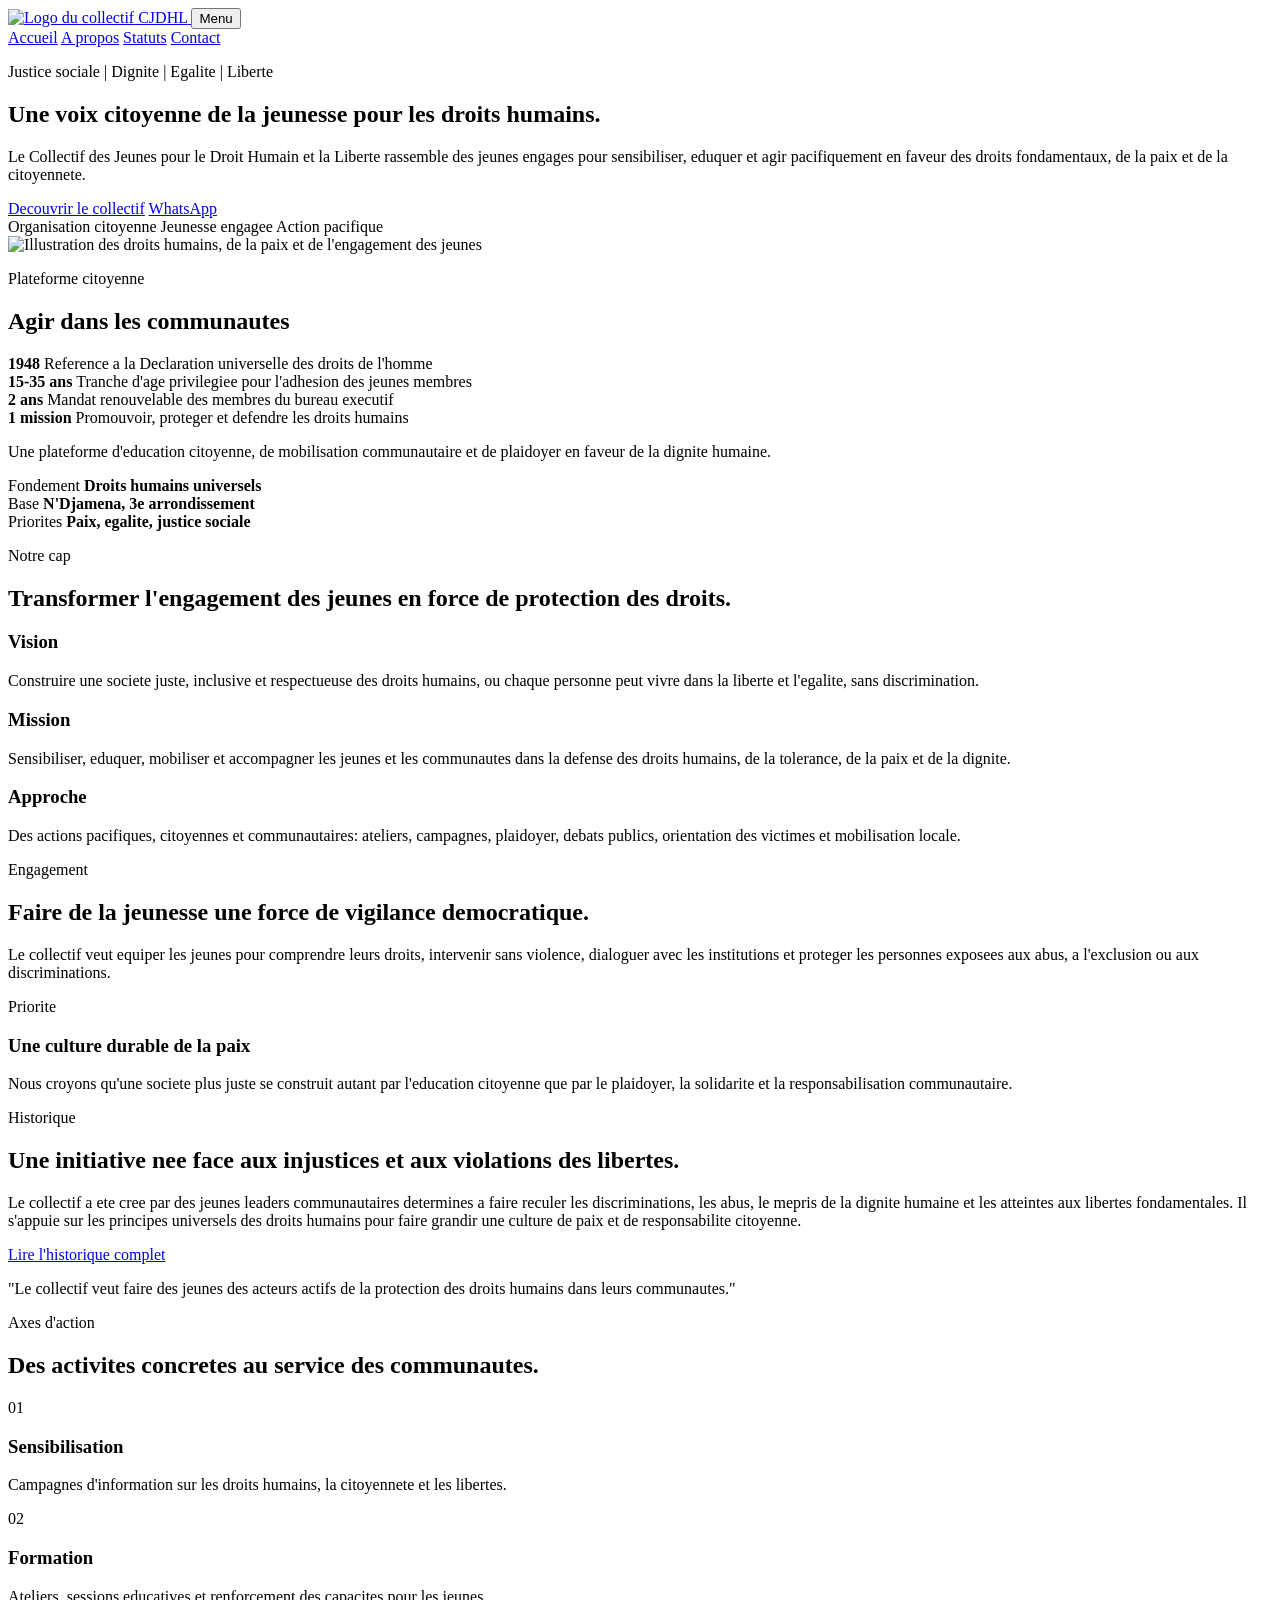
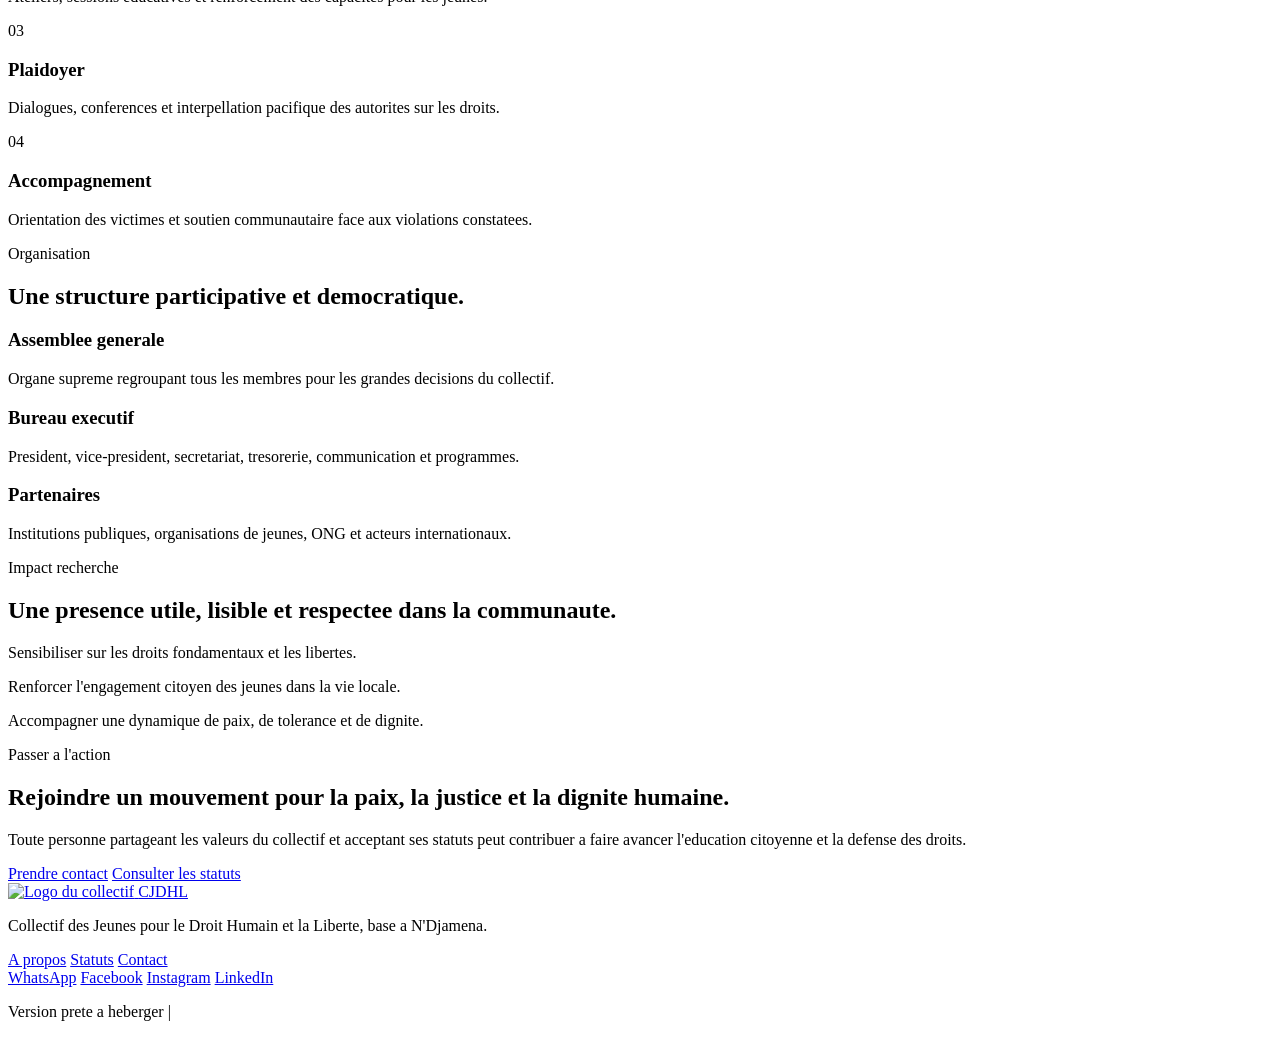
==== index.html @ 8a435312 "Add files via upload" ====
<!DOCTYPE html>
<html lang="fr">
<head>
  <meta charset="UTF-8">
  <meta name="viewport" content="width=device-width, initial-scale=1.0">
  <title>CJDHL | Accueil</title>
  <meta
    name="description"
    content="Accueil du Collectif des Jeunes pour le Droit Humain et la Liberte. Une organisation citoyenne engagee pour la justice, la paix, l'egalite et la dignite humaine."
  >
  <meta name="theme-color" content="#0a5ea8">
  <meta property="og:title" content="CJDHL | Accueil">
  <meta property="og:description" content="Collectif des Jeunes pour le Droit Humain et la Liberte. Une organisation citoyenne engagee pour la justice, la paix, l'egalite et la dignite humaine.">
  <meta property="og:type" content="website">
  <meta property="og:image" content="logo.svg">
  <meta name="twitter:card" content="summary_large_image">
  <link rel="preconnect" href="https://fonts.googleapis.com">
  <link rel="preconnect" href="https://fonts.gstatic.com" crossorigin>
  <link href="https://fonts.googleapis.com/css2?family=Manrope:wght@400;500;700;800&family=Cormorant+Garamond:wght@600;700&display=swap" rel="stylesheet">
  <link rel="icon" type="image/svg+xml" href="logo.svg">
  <link rel="manifest" href="site.webmanifest">
  <link rel="stylesheet" href="styles.css">
</head>
<body>
  <header class="site-header">
    <nav class="nav shell">
      <a class="brand" href="index.html">
        <img src="logo.svg" alt="Logo du collectif" class="brand-mark">
        <span>CJDHL</span>
      </a>
      <button class="nav-toggle" type="button" aria-expanded="false" aria-controls="nav-links">Menu</button>
      <div class="nav-links" id="nav-links">
        <a class="active" href="index.html">Accueil</a>
        <a href="apropos.html">A propos</a>
        <a href="statuts.html">Statuts</a>
        <a href="contact.html">Contact</a>
      </div>
    </nav>
  </header>

  <main>
    <section class="hero shell">
      <div class="hero-copy reveal">
        <p class="section-tag">Justice sociale | Dignite | Egalite | Liberte</p>
        <h1>Une voix citoyenne de la jeunesse pour les droits humains.</h1>
        <p class="hero-text">
          Le Collectif des Jeunes pour le Droit Humain et la Liberte rassemble des jeunes engages
          pour sensibiliser, eduquer et agir pacifiquement en faveur des droits fondamentaux, de la
          paix et de la citoyennete.
        </p>
        <div class="hero-actions">
          <a class="button button-primary" href="apropos.html">Decouvrir le collectif</a>
          <a class="button button-secondary" href="https://wa.me/23563014895" target="_blank" rel="noreferrer">WhatsApp</a>
        </div>
        <div class="hero-badges">
          <span>Organisation citoyenne</span>
          <span>Jeunesse engagee</span>
          <span>Action pacifique</span>
        </div>
      </div>

      <div class="hero-panel reveal">
        <div class="hero-image-frame">
          <img src="images/home-illustration.png" alt="Illustration des droits humains, de la paix et de l'engagement des jeunes" class="hero-image">
        </div>
        <div class="hero-panel-top">
          <p class="mini-label">Plateforme citoyenne</p>
          <h2>Agir dans les communautes</h2>
        </div>
        <div class="metric-grid">
          <article class="metric-card">
            <strong>1948</strong>
            <span>Reference a la Declaration universelle des droits de l'homme</span>
          </article>
          <article class="metric-card">
            <strong>15-35 ans</strong>
            <span>Tranche d'age privilegiee pour l'adhesion des jeunes membres</span>
          </article>
          <article class="metric-card">
            <strong>2 ans</strong>
            <span>Mandat renouvelable des membres du bureau executif</span>
          </article>
          <article class="metric-card">
            <strong>1 mission</strong>
            <span>Promouvoir, proteger et defendre les droits humains</span>
          </article>
        </div>
        <div class="hero-note">
          <p>
            Une plateforme d'education citoyenne, de mobilisation communautaire et de plaidoyer en
            faveur de la dignite humaine.
          </p>
        </div>
      </div>
    </section>

    <section class="shell institutional-strip reveal">
      <div class="strip-item">
        <span class="strip-label">Fondement</span>
        <strong>Droits humains universels</strong>
      </div>
      <div class="strip-item">
        <span class="strip-label">Base</span>
        <strong>N'Djamena, 3e arrondissement</strong>
      </div>
      <div class="strip-item">
        <span class="strip-label">Priorites</span>
        <strong>Paix, egalite, justice sociale</strong>
      </div>
    </section>

    <section class="section shell">
      <div class="section-heading reveal">
        <p class="section-tag">Notre cap</p>
        <h2>Transformer l'engagement des jeunes en force de protection des droits.</h2>
      </div>
      <div class="feature-grid">
        <article class="feature-card reveal">
          <h3>Vision</h3>
          <p>
            Construire une societe juste, inclusive et respectueuse des droits humains, ou chaque
            personne peut vivre dans la liberte et l'egalite, sans discrimination.
          </p>
        </article>
        <article class="feature-card reveal">
          <h3>Mission</h3>
          <p>
            Sensibiliser, eduquer, mobiliser et accompagner les jeunes et les communautes dans la
            defense des droits humains, de la tolerance, de la paix et de la dignite.
          </p>
        </article>
        <article class="feature-card reveal">
          <h3>Approche</h3>
          <p>
            Des actions pacifiques, citoyennes et communautaires: ateliers, campagnes, plaidoyer,
            debats publics, orientation des victimes et mobilisation locale.
          </p>
        </article>
      </div>
    </section>

    <section class="section shell">
      <div class="editorial-grid">
        <article class="editorial-card reveal">
          <p class="section-tag">Engagement</p>
          <h2>Faire de la jeunesse une force de vigilance democratique.</h2>
          <p>
            Le collectif veut equiper les jeunes pour comprendre leurs droits, intervenir sans
            violence, dialoguer avec les institutions et proteger les personnes exposees aux abus,
            a l'exclusion ou aux discriminations.
          </p>
        </article>
        <article class="editorial-card editorial-accent reveal">
          <p class="section-tag">Priorite</p>
          <h3>Une culture durable de la paix</h3>
          <p>
            Nous croyons qu'une societe plus juste se construit autant par l'education citoyenne
            que par le plaidoyer, la solidarite et la responsabilisation communautaire.
          </p>
        </article>
      </div>
    </section>

    <section class="section shell">
      <div class="split-layout">
        <article class="spotlight-card reveal">
          <p class="section-tag">Historique</p>
          <h2>Une initiative nee face aux injustices et aux violations des libertes.</h2>
          <p>
            Le collectif a ete cree par des jeunes leaders communautaires determines a faire reculer
            les discriminations, les abus, le mepris de la dignite humaine et les atteintes aux
            libertes fondamentales. Il s'appuie sur les principes universels des droits humains pour
            faire grandir une culture de paix et de responsabilite citoyenne.
          </p>
          <a class="text-link" href="apropos.html">Lire l'historique complet</a>
        </article>

        <article class="quote-panel reveal">
          <p>
            "Le collectif veut faire des jeunes des acteurs actifs de la protection des droits
            humains dans leurs communautes."
          </p>
        </article>
      </div>
    </section>

    <section class="section shell">
      <div class="section-heading reveal">
        <p class="section-tag">Axes d'action</p>
        <h2>Des activites concretes au service des communautes.</h2>
      </div>
      <div class="action-grid">
        <article class="action-card reveal">
          <span class="action-number">01</span>
          <h3>Sensibilisation</h3>
          <p>Campagnes d'information sur les droits humains, la citoyennete et les libertes.</p>
        </article>
        <article class="action-card reveal">
          <span class="action-number">02</span>
          <h3>Formation</h3>
          <p>Ateliers, sessions educatives et renforcement des capacites pour les jeunes.</p>
        </article>
        <article class="action-card reveal">
          <span class="action-number">03</span>
          <h3>Plaidoyer</h3>
          <p>Dialogues, conferences et interpellation pacifique des autorites sur les droits.</p>
        </article>
        <article class="action-card reveal">
          <span class="action-number">04</span>
          <h3>Accompagnement</h3>
          <p>Orientation des victimes et soutien communautaire face aux violations constatees.</p>
        </article>
      </div>
    </section>

    <section class="section shell">
      <div class="section-heading reveal">
        <p class="section-tag">Organisation</p>
        <h2>Une structure participative et democratique.</h2>
      </div>
      <div class="structure-grid">
        <article class="structure-card reveal">
          <h3>Assemblee generale</h3>
          <p>Organe supreme regroupant tous les membres pour les grandes decisions du collectif.</p>
        </article>
        <article class="structure-card reveal">
          <h3>Bureau executif</h3>
          <p>President, vice-president, secretariat, tresorerie, communication et programmes.</p>
        </article>
        <article class="structure-card reveal">
          <h3>Partenaires</h3>
          <p>Institutions publiques, organisations de jeunes, ONG et acteurs internationaux.</p>
        </article>
      </div>
    </section>

    <section class="section shell">
      <div class="impact-panel reveal">
        <div>
          <p class="section-tag">Impact recherche</p>
          <h2>Une presence utile, lisible et respectee dans la communaute.</h2>
        </div>
        <div class="impact-list">
          <p>Sensibiliser sur les droits fondamentaux et les libertes.</p>
          <p>Renforcer l'engagement citoyen des jeunes dans la vie locale.</p>
          <p>Accompagner une dynamique de paix, de tolerance et de dignite.</p>
        </div>
      </div>
    </section>

    <section class="section shell">
      <div class="cta-card reveal">
        <div>
          <p class="section-tag">Passer a l'action</p>
          <h2>Rejoindre un mouvement pour la paix, la justice et la dignite humaine.</h2>
          <p>
            Toute personne partageant les valeurs du collectif et acceptant ses statuts peut
            contribuer a faire avancer l'education citoyenne et la defense des droits.
          </p>
        </div>
        <div class="cta-actions">
          <a class="button button-primary" href="contact.html">Prendre contact</a>
          <a class="button button-secondary" href="statuts.html">Consulter les statuts</a>
        </div>
      </div>
    </section>
  </main>

  <footer class="site-footer">
    <div class="shell footer-grid">
      <div>
        <a class="brand footer-brand" href="index.html">
          <img src="logo.svg" alt="Logo du collectif" class="brand-mark">
          <span>CJDHL</span>
        </a>
        <p class="footer-text">Collectif des Jeunes pour le Droit Humain et la Liberte, base a N'Djamena.</p>
      </div>
      <div class="footer-links">
        <a href="apropos.html">A propos</a>
        <a href="statuts.html">Statuts</a>
        <a href="contact.html">Contact</a>
      </div>
      <div class="footer-socials">
        <a href="https://wa.me/23563014895" target="_blank" rel="noreferrer">WhatsApp</a>
        <a href="https://facebook.com" target="_blank" rel="noreferrer">Facebook</a>
        <a href="https://instagram.com" target="_blank" rel="noreferrer">Instagram</a>
        <a href="https://linkedin.com" target="_blank" rel="noreferrer">LinkedIn</a>
      </div>
      <p class="footer-copy">Version prete a heberger | <span id="current-year"></span></p>
    </div>
  </footer>

  <script src="script.js"></script>
</body>
</html>
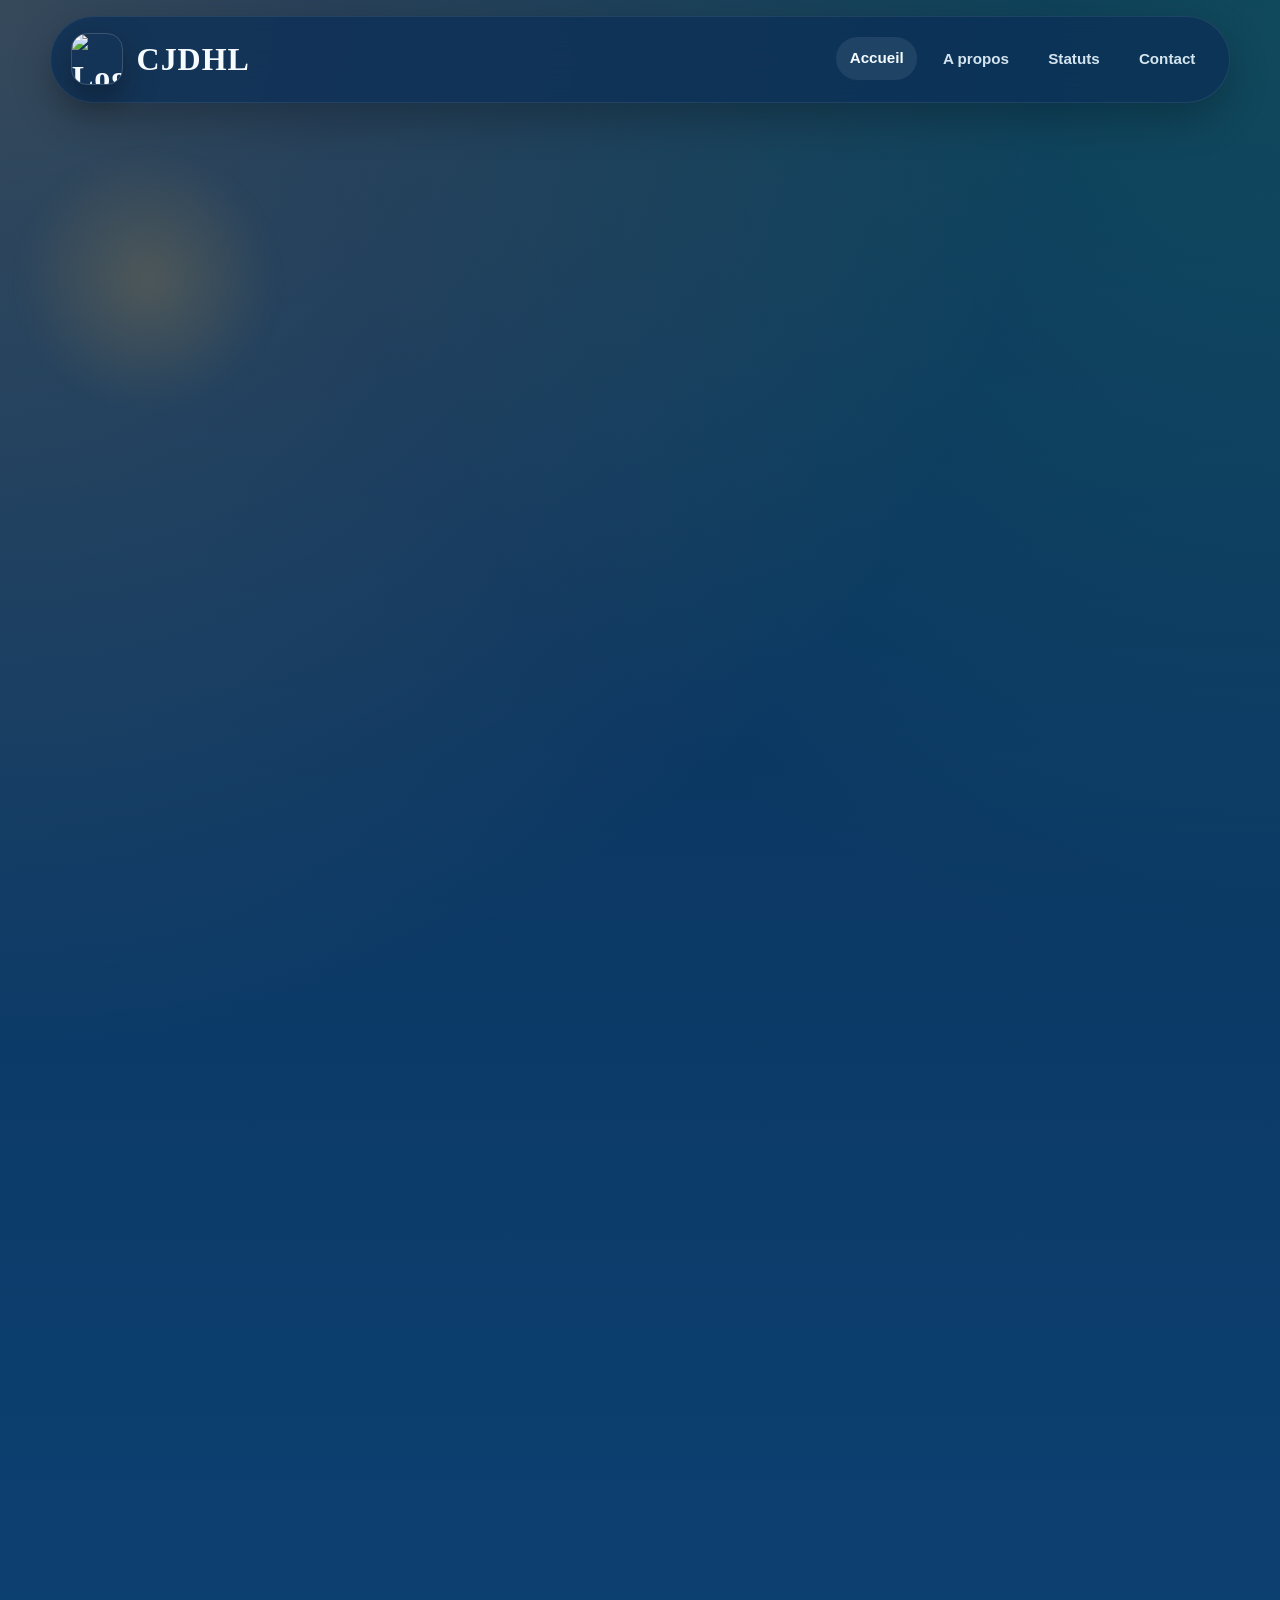
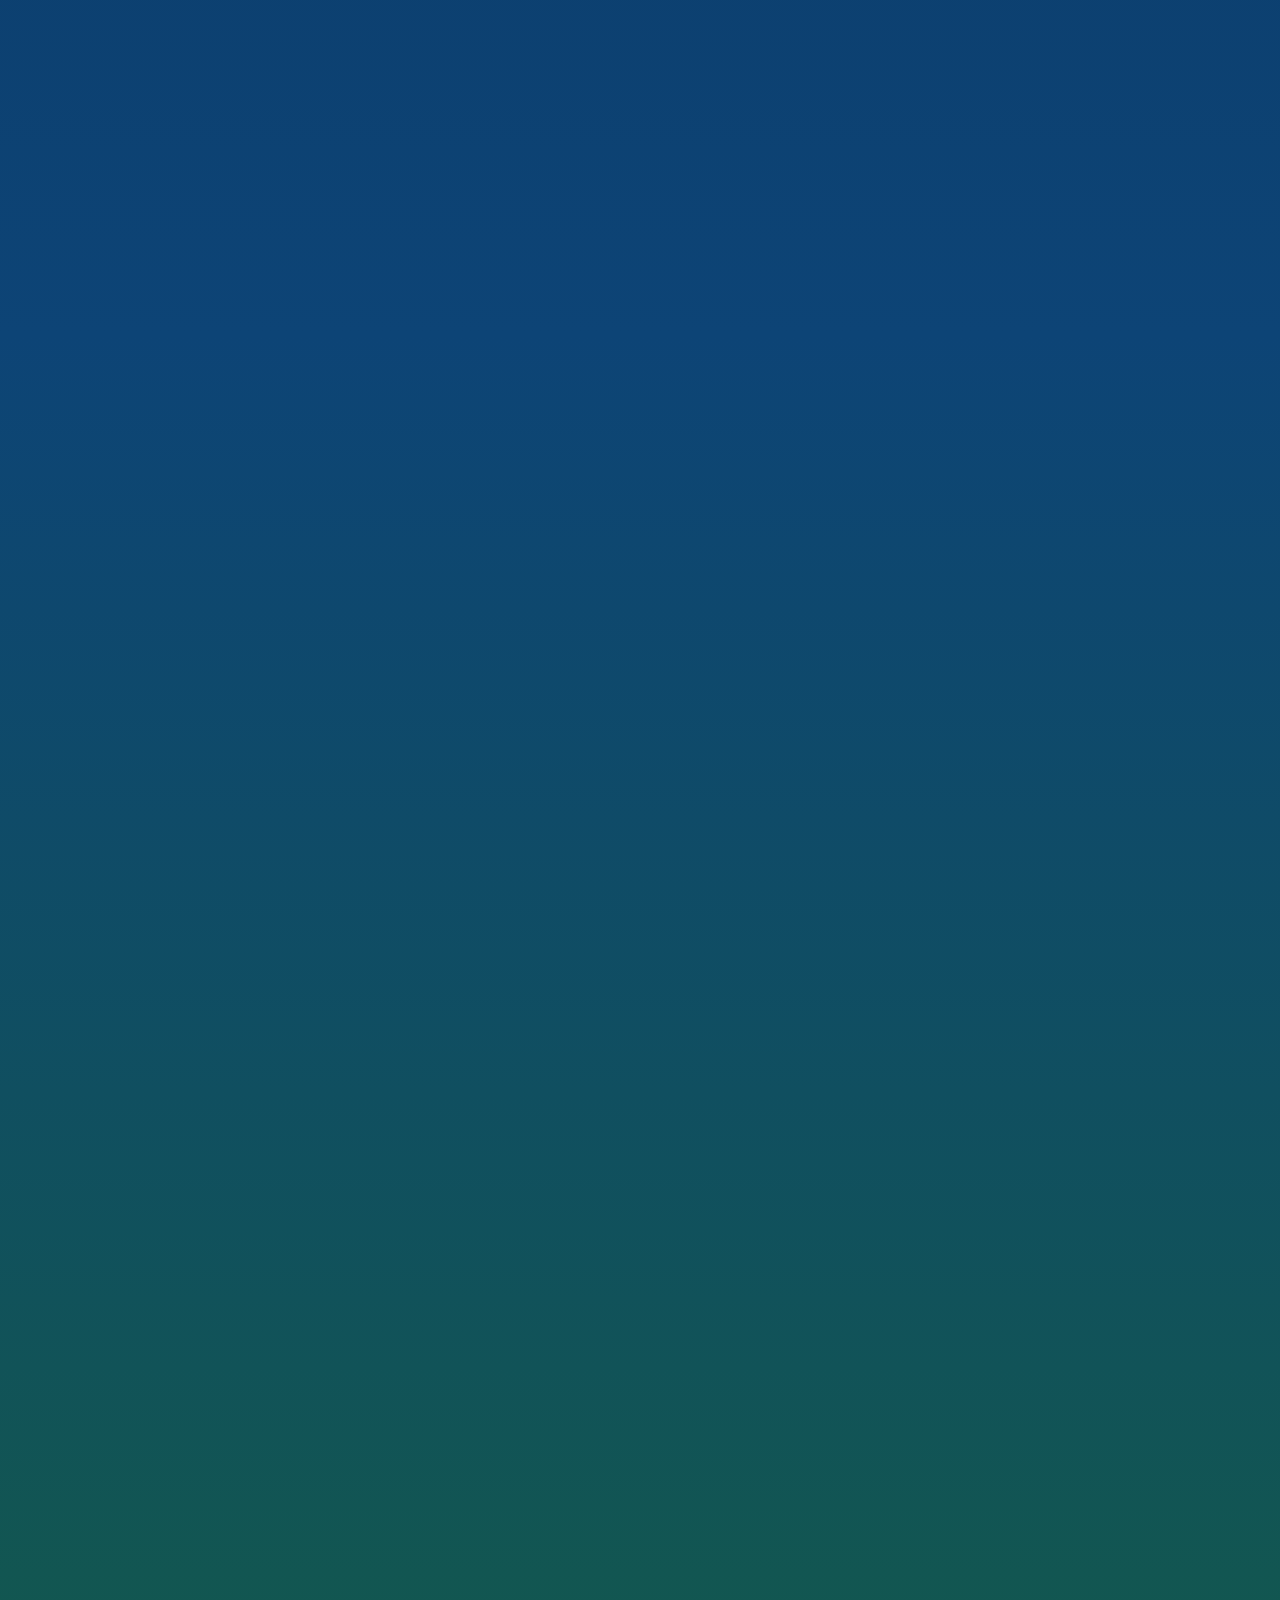
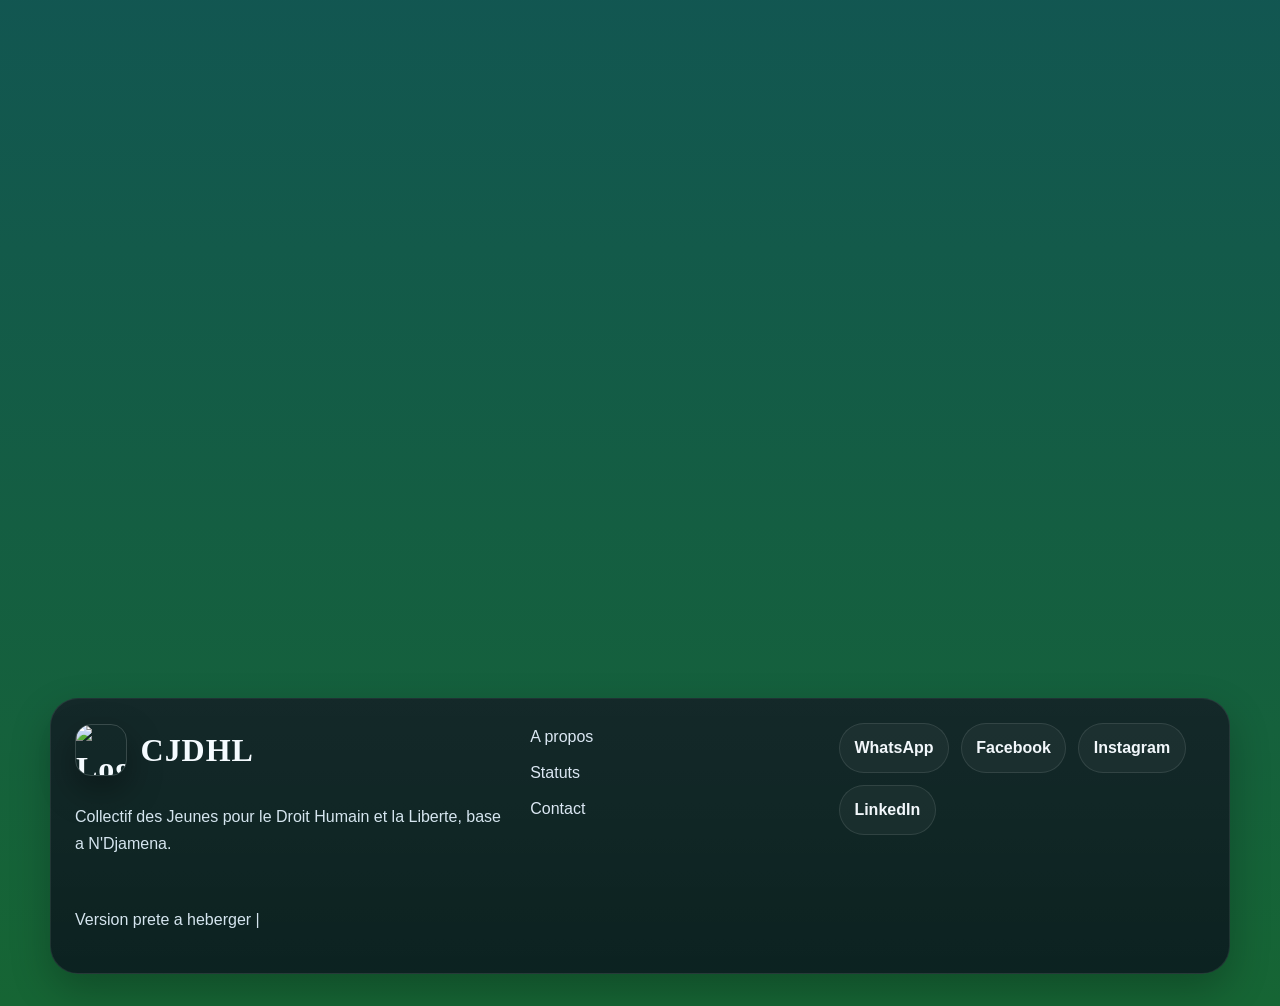
==== commit bfb0cbf3: "Update index.html" ====
--- a/index.html
+++ b/index.html
@@ -19,7 +19,7 @@
   <link href="https://fonts.googleapis.com/css2?family=Manrope:wght@400;500;700;800&family=Cormorant+Garamond:wght@600;700&display=swap" rel="stylesheet">
   <link rel="icon" type="image/svg+xml" href="logo.svg">
   <link rel="manifest" href="site.webmanifest">
-  <link rel="stylesheet" href="styles.css">
+  <link rel="stylesheet" href="style.css">
 </head>
 <body>
   <header class="site-header">
--- a/style.css
+++ b/style.css
@@ -0,0 +1,822 @@
+:root {
+  --bg: #0a2f57;
+  --bg-soft: #13406f;
+  --bg-elevated: rgba(18, 65, 111, 0.72);
+  --panel: rgba(255, 255, 255, 0.08);
+  --panel-strong: rgba(255, 255, 255, 0.12);
+  --ink: #f5fbff;
+  --muted: #d5e5ef;
+  --line: rgba(255, 255, 255, 0.15);
+  --accent: #ff9f1c;
+  --accent-strong: #ffbf69;
+  --accent-soft: #f77f00;
+  --success: #2fbf71;
+  --shadow: 0 28px 80px rgba(0, 0, 0, 0.34);
+  --shadow-soft: 0 16px 40px rgba(0, 0, 0, 0.24);
+  --radius-xl: 32px;
+  --radius-lg: 24px;
+  --radius-md: 18px;
+  --shell: 1180px;
+}
+
+* {
+  box-sizing: border-box;
+}
+
+html {
+  scroll-behavior: smooth;
+}
+
+body {
+  margin: 0;
+  color: var(--ink);
+  font-family: "Manrope", "Segoe UI", sans-serif;
+  line-height: 1.7;
+  background:
+    radial-gradient(circle at top left, rgba(255, 191, 105, 0.18), transparent 24%),
+    radial-gradient(circle at top right, rgba(47, 191, 113, 0.18), transparent 22%),
+    linear-gradient(180deg, #0a2f57 0%, #0d4476 46%, #166534 100%);
+  min-height: 100vh;
+}
+
+body::before {
+  content: "";
+  position: fixed;
+  inset: 0;
+  pointer-events: none;
+  opacity: 0.38;
+  background-image:
+    linear-gradient(rgba(255, 255, 255, 0.03) 1px, transparent 1px),
+    linear-gradient(90deg, rgba(255, 255, 255, 0.03) 1px, transparent 1px);
+  background-size: 110px 110px;
+  mask-image: linear-gradient(180deg, rgba(0, 0, 0, 0.5), transparent 88%);
+}
+
+img {
+  display: block;
+  max-width: 100%;
+}
+
+a {
+  color: inherit;
+  text-decoration: none;
+}
+
+button,
+input,
+textarea,
+select {
+  font: inherit;
+}
+
+.shell {
+  width: min(calc(100% - 2rem), var(--shell));
+  margin: 0 auto;
+}
+
+.site-header {
+  position: sticky;
+  top: 0;
+  z-index: 50;
+  padding-top: 1rem;
+}
+
+.nav {
+  display: flex;
+  align-items: center;
+  justify-content: space-between;
+  gap: 1rem;
+  padding: 0.95rem 1.25rem;
+  border: 1px solid rgba(255, 255, 255, 0.08);
+  border-radius: 999px;
+  background: rgba(10, 47, 87, 0.72);
+  backdrop-filter: blur(18px);
+  box-shadow: var(--shadow-soft);
+}
+
+.brand {
+  display: inline-flex;
+  align-items: center;
+  gap: 0.85rem;
+  font-family: "Cormorant Garamond", Georgia, serif;
+  font-size: 2rem;
+  font-weight: 700;
+  letter-spacing: 0.03em;
+}
+
+.brand-mark {
+  width: 52px;
+  height: 52px;
+  object-fit: cover;
+  border-radius: 16px;
+  border: 1px solid rgba(255, 255, 255, 0.16);
+  box-shadow: 0 14px 34px rgba(0, 0, 0, 0.35);
+}
+
+.nav-links {
+  display: flex;
+  align-items: center;
+  gap: 0.75rem;
+}
+
+.nav-links a {
+  padding: 0.55rem 0.85rem;
+  border-radius: 999px;
+  color: var(--muted);
+  font-size: 0.95rem;
+  font-weight: 700;
+  transition: background-color 180ms ease, color 180ms ease, transform 180ms ease;
+}
+
+.nav-links a:hover,
+.nav-links a.active {
+  color: var(--ink);
+  background: rgba(255, 255, 255, 0.08);
+  transform: translateY(-1px);
+}
+
+.nav-toggle {
+  display: none;
+  border: 1px solid rgba(255, 255, 255, 0.12);
+  border-radius: 999px;
+  background: rgba(255, 255, 255, 0.04);
+  color: var(--ink);
+  padding: 0.8rem 1rem;
+  font-weight: 700;
+}
+
+.hero,
+.page-hero {
+  position: relative;
+}
+
+.hero {
+  display: grid;
+  grid-template-columns: 1.08fr 0.92fr;
+  gap: 1.5rem;
+  align-items: stretch;
+  min-height: calc(100vh - 92px);
+  padding: 4.5rem 0 1rem;
+}
+
+.page-hero {
+  padding: 4.8rem 0 1.5rem;
+}
+
+.hero::before,
+.page-hero::before {
+  content: "";
+  position: absolute;
+  left: -2rem;
+  top: 3rem;
+  width: 260px;
+  height: 260px;
+  border-radius: 50%;
+  background: radial-gradient(circle, rgba(215, 162, 74, 0.22), transparent 70%);
+  filter: blur(10px);
+  z-index: -1;
+}
+
+.hero-copy,
+.hero-panel,
+.feature-card,
+.spotlight-card,
+.quote-panel,
+.action-card,
+.structure-card,
+.cta-card,
+.timeline-card,
+.list-card,
+.org-card,
+.article-card,
+.contact-card,
+.contact-form,
+.editorial-card,
+.impact-panel,
+.strip-item {
+  position: relative;
+  overflow: hidden;
+  border: 1px solid rgba(255, 255, 255, 0.09);
+  background:
+    linear-gradient(180deg, rgba(255, 255, 255, 0.07), rgba(255, 255, 255, 0.03)),
+    var(--bg-elevated);
+  backdrop-filter: blur(16px);
+  box-shadow: var(--shadow);
+}
+
+.hero-copy,
+.hero-panel,
+.feature-card,
+.spotlight-card,
+.quote-panel,
+.action-card,
+.structure-card,
+.timeline-card,
+.list-card,
+.org-card,
+.article-card,
+.contact-card,
+.contact-form,
+.editorial-card,
+.impact-panel,
+.strip-item {
+  border-radius: var(--radius-xl);
+  padding: 1.65rem;
+}
+
+.hero-copy::after,
+.hero-panel::after,
+.cta-card::after,
+.editorial-accent::after,
+.quote-panel::after {
+  content: "";
+  position: absolute;
+  width: 220px;
+  height: 220px;
+  border-radius: 50%;
+  background: radial-gradient(circle, rgba(215, 162, 74, 0.18), transparent 70%);
+  pointer-events: none;
+}
+
+.hero-copy::after {
+  right: -80px;
+  top: -80px;
+}
+
+.hero-panel::after {
+  right: -60px;
+  bottom: -80px;
+}
+
+.hero-copy h1,
+.page-hero h1,
+.section-heading h2,
+.spotlight-card h2,
+.cta-card h2,
+.hero-panel h2,
+.contact-card h2,
+.contact-form h2,
+.timeline-card h2,
+.editorial-card h2,
+.impact-panel h2 {
+  margin: 0;
+  font-family: "Cormorant Garamond", Georgia, serif;
+  line-height: 0.98;
+  letter-spacing: -0.03em;
+}
+
+.hero-copy h1,
+.page-hero h1 {
+  font-size: clamp(3.2rem, 8vw, 6.8rem);
+  max-width: 11ch;
+  margin-left: auto;
+  margin-right: auto;
+}
+
+.hero-panel h2,
+.section-heading h2,
+.spotlight-card h2,
+.cta-card h2,
+.contact-card h2,
+.contact-form h2,
+.timeline-card h2,
+.editorial-card h2,
+.impact-panel h2 {
+  font-size: clamp(2rem, 4vw, 3.1rem);
+  margin-bottom: 0.8rem;
+}
+
+.page-intro,
+.hero-text {
+  max-width: 680px;
+  margin-top: 1.3rem;
+  margin-left: auto;
+  margin-right: auto;
+  color: var(--muted);
+  font-size: 1.06rem;
+}
+
+.section-tag,
+.mini-label,
+.strip-label,
+.action-number,
+.timeline-step {
+  display: inline-flex;
+  text-transform: uppercase;
+  letter-spacing: 0.22em;
+  font-size: 0.74rem;
+  font-weight: 800;
+}
+
+.section-tag,
+.mini-label,
+.strip-label {
+  color: var(--accent-strong);
+}
+
+.hero-actions,
+.cta-actions,
+.contact-quick-actions {
+  display: flex;
+  flex-wrap: wrap;
+  gap: 0.9rem;
+  margin-top: 2rem;
+}
+
+.hero-copy,
+.page-hero,
+.section-heading,
+.hero-panel-top {
+  text-align: center;
+}
+
+.hero-actions,
+.hero-badges,
+.cta-actions {
+  justify-content: center;
+}
+
+.hero-badges,
+.footer-socials {
+  display: flex;
+  flex-wrap: wrap;
+  gap: 0.75rem;
+}
+
+.hero-badges {
+  margin-top: 1.5rem;
+}
+
+.hero-badges span {
+  display: inline-flex;
+  align-items: center;
+  padding: 0.65rem 0.95rem;
+  border-radius: 999px;
+  border: 1px solid rgba(255, 255, 255, 0.1);
+  background: rgba(255, 255, 255, 0.05);
+  color: #d9e5f2;
+  font-weight: 700;
+  font-size: 0.92rem;
+}
+
+.button {
+  display: inline-flex;
+  align-items: center;
+  justify-content: center;
+  min-height: 52px;
+  padding: 0.9rem 1.35rem;
+  border-radius: 999px;
+  border: 1px solid transparent;
+  font-weight: 800;
+  transition: transform 180ms ease, box-shadow 180ms ease, background-color 180ms ease, border-color 180ms ease;
+}
+
+.button:hover {
+  transform: translateY(-2px);
+  box-shadow: 0 12px 28px rgba(0, 0, 0, 0.22);
+}
+
+.button-primary {
+  color: #06111d;
+  background: linear-gradient(135deg, var(--accent-strong), var(--accent));
+}
+
+.button-secondary {
+  color: var(--ink);
+  background: rgba(255, 255, 255, 0.04);
+  border-color: rgba(255, 255, 255, 0.12);
+}
+
+.hero-panel-top,
+.section-heading {
+  margin-bottom: 1.4rem;
+}
+
+.hero-image-frame,
+.page-illustration-wrap {
+  display: flex;
+  justify-content: center;
+  align-items: center;
+}
+
+.hero-image-frame {
+  margin-bottom: 1.25rem;
+  padding: 1rem;
+  border-radius: calc(var(--radius-xl) - 4px);
+  border: 1px solid rgba(255, 255, 255, 0.08);
+  background: rgba(255, 255, 255, 0.04);
+}
+
+.page-illustration-wrap {
+  margin-top: 1.8rem;
+}
+
+.hero-image,
+.page-illustration {
+  height: auto;
+  object-fit: contain;
+  filter: drop-shadow(0 20px 30px rgba(0, 0, 0, 0.18));
+}
+
+.hero-image {
+  width: min(100%, 500px);
+}
+
+.page-illustration {
+  width: min(100%, 560px);
+  padding: 1rem;
+  border-radius: var(--radius-xl);
+  border: 1px solid rgba(255, 255, 255, 0.08);
+  background:
+    linear-gradient(180deg, rgba(255, 255, 255, 0.07), rgba(255, 255, 255, 0.03)),
+    var(--bg-elevated);
+  box-shadow: var(--shadow);
+}
+
+.hero-note,
+.contact-emphasis {
+  margin-top: 1.2rem;
+  padding: 1rem 1.1rem;
+  border-radius: var(--radius-md);
+  border: 1px solid rgba(255, 255, 255, 0.08);
+  background: rgba(255, 255, 255, 0.04);
+  color: #c1cfdb;
+}
+
+.hero-note p,
+.contact-emphasis p {
+  margin: 0;
+}
+
+.institutional-strip,
+.feature-grid,
+.structure-grid,
+.action-grid,
+.timeline-grid,
+.list-grid,
+.org-grid,
+.articles,
+.reglement-grid,
+.metric-grid,
+.contact-secondary-grid {
+  display: grid;
+  gap: 1rem;
+}
+
+.institutional-strip {
+  grid-template-columns: repeat(3, minmax(0, 1fr));
+  margin-top: 0.75rem;
+}
+
+.strip-item strong {
+  display: block;
+  margin-top: 0.45rem;
+  font-size: 1.06rem;
+}
+
+.metric-grid {
+  grid-template-columns: repeat(2, minmax(0, 1fr));
+}
+
+.metric-card {
+  padding: 1rem;
+  border-radius: var(--radius-md);
+  border: 1px solid rgba(255, 255, 255, 0.08);
+  background: rgba(255, 255, 255, 0.04);
+}
+
+.metric-card strong {
+  display: block;
+  margin-bottom: 0.3rem;
+  font-size: 1.5rem;
+  color: var(--accent-strong);
+}
+
+.section {
+  padding-top: 1.25rem;
+}
+
+.feature-grid,
+.structure-grid,
+.contact-secondary-grid {
+  grid-template-columns: repeat(3, minmax(0, 1fr));
+}
+
+.editorial-grid,
+.split-layout,
+.cta-card,
+.impact-panel,
+.contact-layout {
+  display: grid;
+  gap: 1rem;
+}
+
+.editorial-grid {
+  grid-template-columns: 1.1fr 0.9fr;
+}
+
+.split-layout {
+  grid-template-columns: 1.24fr 0.76fr;
+}
+
+.quote-panel {
+  display: flex;
+  align-items: end;
+  min-height: 100%;
+  background:
+    linear-gradient(180deg, rgba(255, 159, 28, 0.18), rgba(47, 191, 113, 0.14)),
+    rgba(17, 55, 94, 0.9);
+  font-family: "Cormorant Garamond", Georgia, serif;
+  font-size: 2.2rem;
+  color: #fff4df;
+}
+
+.quote-panel::after {
+  right: -70px;
+  bottom: -70px;
+}
+
+.text-link,
+.contact-link {
+  color: var(--accent-strong);
+  font-weight: 800;
+}
+
+.text-link {
+  display: inline-flex;
+  margin-top: 1rem;
+}
+
+.action-grid {
+  grid-template-columns: repeat(4, minmax(0, 1fr));
+}
+
+.action-number,
+.timeline-step {
+  margin-bottom: 0.85rem;
+  color: var(--accent-strong);
+}
+
+.cta-card {
+  grid-template-columns: 1.3fr 0.7fr;
+  padding: 2rem;
+  border-radius: var(--radius-xl);
+  border: 1px solid rgba(255, 255, 255, 0.08);
+  background:
+    linear-gradient(135deg, rgba(255, 159, 28, 0.18), rgba(47, 191, 113, 0.14)),
+    rgba(14, 63, 107, 0.92);
+  box-shadow: var(--shadow);
+}
+
+.cta-card::after {
+  right: -90px;
+  top: -90px;
+}
+
+.impact-panel {
+  grid-template-columns: 1.05fr 0.95fr;
+}
+
+.impact-list {
+  display: grid;
+  gap: 0.85rem;
+}
+
+.impact-list p {
+  margin: 0;
+  padding: 1rem 1.1rem;
+  border-radius: var(--radius-md);
+  border: 1px solid rgba(255, 255, 255, 0.08);
+  background: rgba(255, 255, 255, 0.05);
+}
+
+.timeline-grid {
+  grid-template-columns: repeat(3, minmax(0, 1fr));
+}
+
+.list-grid,
+.org-grid,
+.articles,
+.reglement-grid {
+  grid-template-columns: repeat(2, minmax(0, 1fr));
+}
+
+.feature-card h3,
+.structure-card h3,
+.list-card h3,
+.org-card h3,
+.article-card h3,
+.contact-card h3,
+.action-card h3,
+.editorial-card h3 {
+  margin-top: 0;
+  margin-bottom: 0.85rem;
+  font-size: 1.16rem;
+}
+
+ul {
+  margin: 0;
+  padding-left: 1.15rem;
+}
+
+li + li {
+  margin-top: 0.5rem;
+}
+
+.contact-layout {
+  grid-template-columns: 0.88fr 1.12fr;
+}
+
+.contact-list {
+  display: grid;
+  gap: 1rem;
+  margin-top: 1.5rem;
+}
+
+.contact-form {
+  display: grid;
+  gap: 1rem;
+}
+
+.contact-form label {
+  display: grid;
+  gap: 0.45rem;
+  font-weight: 700;
+}
+
+.contact-form input,
+.contact-form textarea,
+.contact-form select {
+  width: 100%;
+  border: 1px solid rgba(255, 255, 255, 0.12);
+  border-radius: 16px;
+  padding: 0.95rem 1rem;
+  background: rgba(255, 255, 255, 0.04);
+  color: var(--ink);
+  transition: border-color 180ms ease, background-color 180ms ease, box-shadow 180ms ease;
+}
+
+.contact-form input::placeholder,
+.contact-form textarea::placeholder {
+  color: #89a0b5;
+}
+
+.contact-form input:focus,
+.contact-form textarea:focus,
+.contact-form select:focus {
+  outline: none;
+  border-color: rgba(244, 195, 105, 0.55);
+  background: rgba(255, 255, 255, 0.07);
+  box-shadow: 0 0 0 4px rgba(244, 195, 105, 0.1);
+}
+
+.contact-form textarea {
+  min-height: 150px;
+  resize: vertical;
+}
+
+.form-help {
+  margin: 0;
+  color: var(--muted);
+  font-size: 0.92rem;
+}
+
+.site-footer {
+  margin-top: 4rem;
+  padding: 0 0 2rem;
+}
+
+.footer-grid {
+  display: grid;
+  grid-template-columns: 1.2fr 0.8fr 1fr;
+  gap: 1rem;
+  align-items: start;
+  padding: 1.5rem;
+  border: 1px solid rgba(255, 255, 255, 0.08);
+  border-radius: 28px;
+  background:
+    linear-gradient(180deg, rgba(255, 255, 255, 0.05), rgba(255, 255, 255, 0.02)),
+    rgba(5, 15, 24, 0.82);
+  box-shadow: var(--shadow-soft);
+}
+
+.footer-text,
+.footer-copy {
+  color: var(--muted);
+}
+
+.footer-links {
+  display: flex;
+  flex-direction: column;
+  gap: 0.55rem;
+}
+
+.footer-links a {
+  color: #dbe7f3;
+}
+
+.footer-socials a {
+  padding: 0.65rem 0.9rem;
+  border-radius: 999px;
+  border: 1px solid rgba(255, 255, 255, 0.1);
+  background: rgba(255, 255, 255, 0.04);
+  color: #f2f7fb;
+  font-weight: 700;
+  transition: transform 180ms ease, border-color 180ms ease, background-color 180ms ease;
+}
+
+.footer-socials a:hover {
+  transform: translateY(-2px);
+  border-color: rgba(244, 195, 105, 0.4);
+  background: rgba(244, 195, 105, 0.08);
+}
+
+.reveal {
+  opacity: 0;
+  transform: translateY(18px);
+  transition: opacity 500ms ease, transform 500ms ease;
+}
+
+.reveal.visible {
+  opacity: 1;
+  transform: translateY(0);
+}
+
+@media (max-width: 980px) {
+  .hero,
+  .institutional-strip,
+  .feature-grid,
+  .structure-grid,
+  .contact-secondary-grid,
+  .editorial-grid,
+  .split-layout,
+  .action-grid,
+  .timeline-grid,
+  .list-grid,
+  .org-grid,
+  .articles,
+  .reglement-grid,
+  .cta-card,
+  .impact-panel,
+  .contact-layout,
+  .footer-grid {
+    grid-template-columns: 1fr;
+  }
+
+  .nav {
+    flex-wrap: wrap;
+    border-radius: 28px;
+  }
+
+  .nav-toggle {
+    display: inline-flex;
+  }
+
+  .nav-links {
+    width: 100%;
+    display: none;
+    flex-direction: column;
+    align-items: flex-start;
+    padding-top: 0.4rem;
+  }
+
+  .nav-links.open {
+    display: flex;
+  }
+}
+
+@media (max-width: 680px) {
+  .hero {
+    min-height: auto;
+    padding-top: 3.5rem;
+  }
+
+  .brand {
+    font-size: 1.65rem;
+  }
+
+  .brand-mark {
+    width: 46px;
+    height: 46px;
+  }
+
+  .button,
+  .hero-actions,
+  .cta-actions,
+  .contact-quick-actions {
+    width: 100%;
+  }
+
+  .quote-panel {
+    font-size: 1.7rem;
+  }
+
+  .metric-grid {
+    grid-template-columns: 1fr;
+  }
+
+  .page-illustration,
+  .hero-image {
+    width: 100%;
+  }
+}
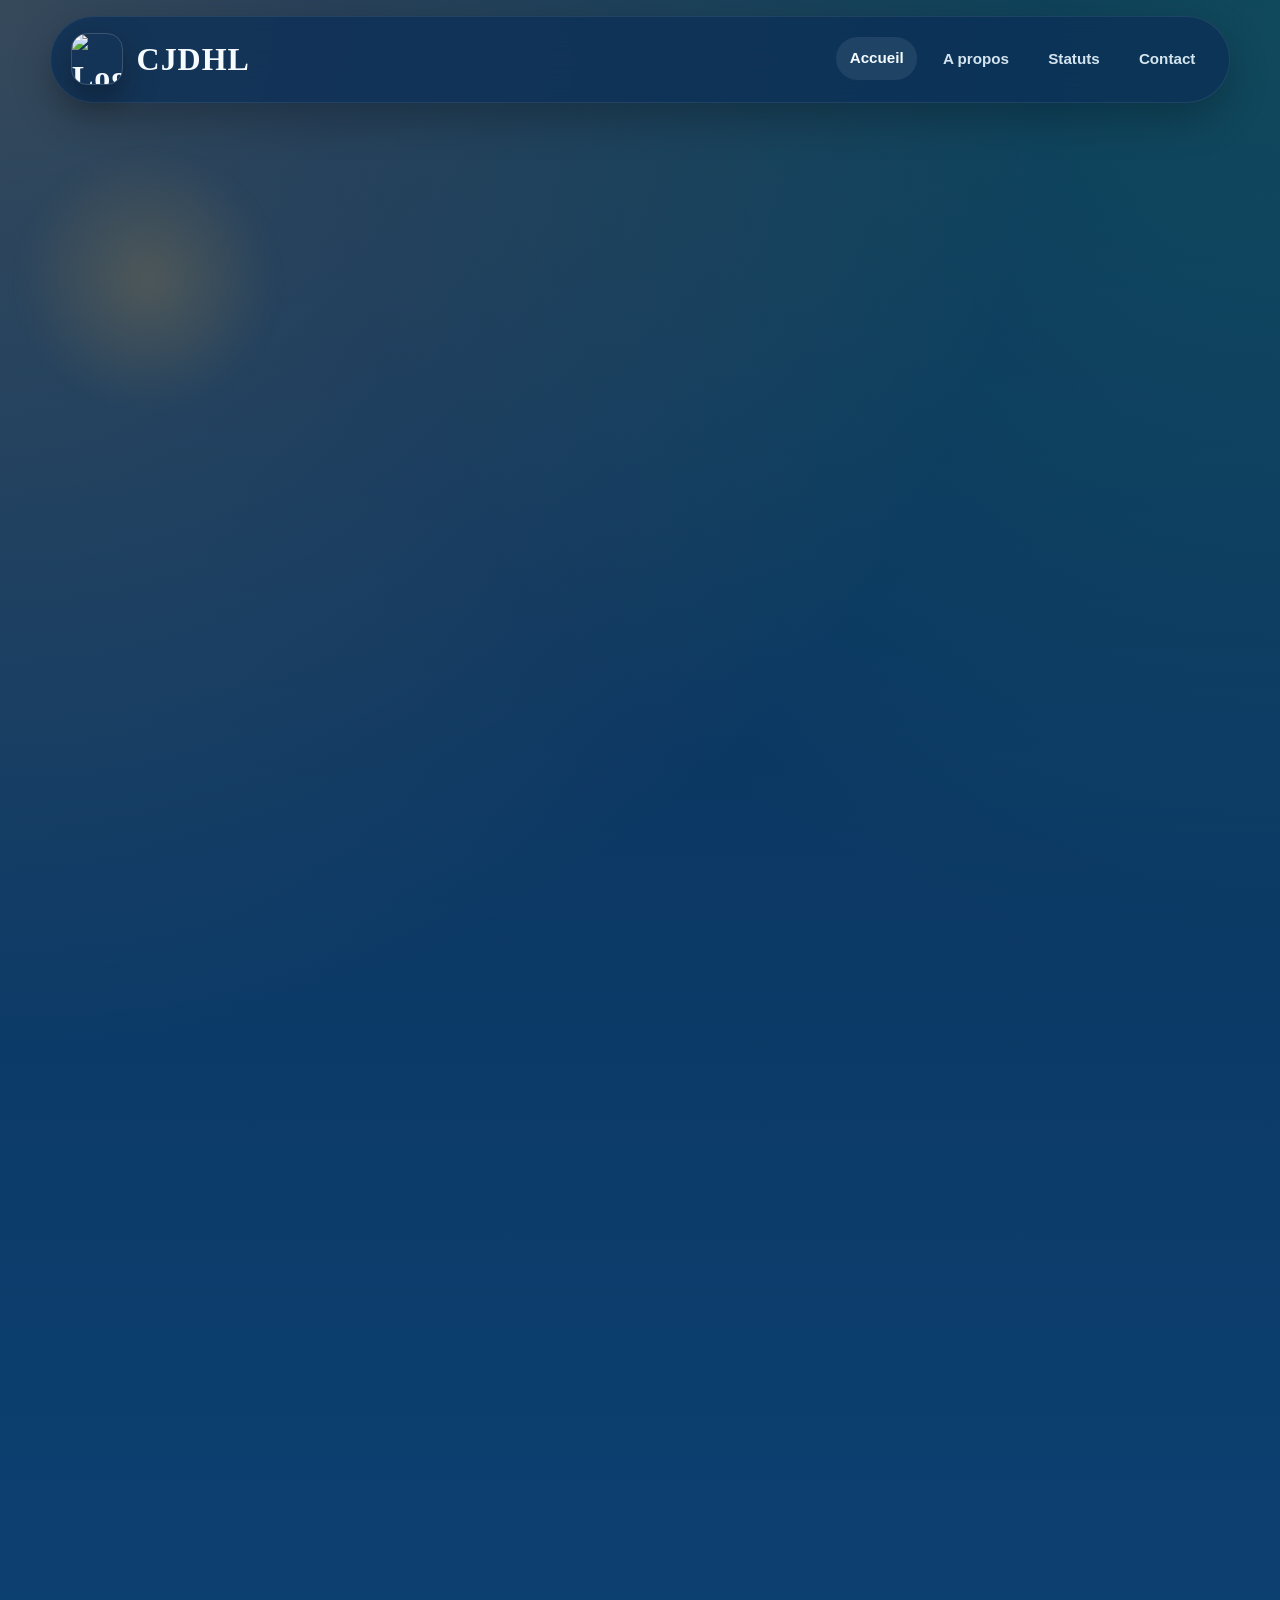
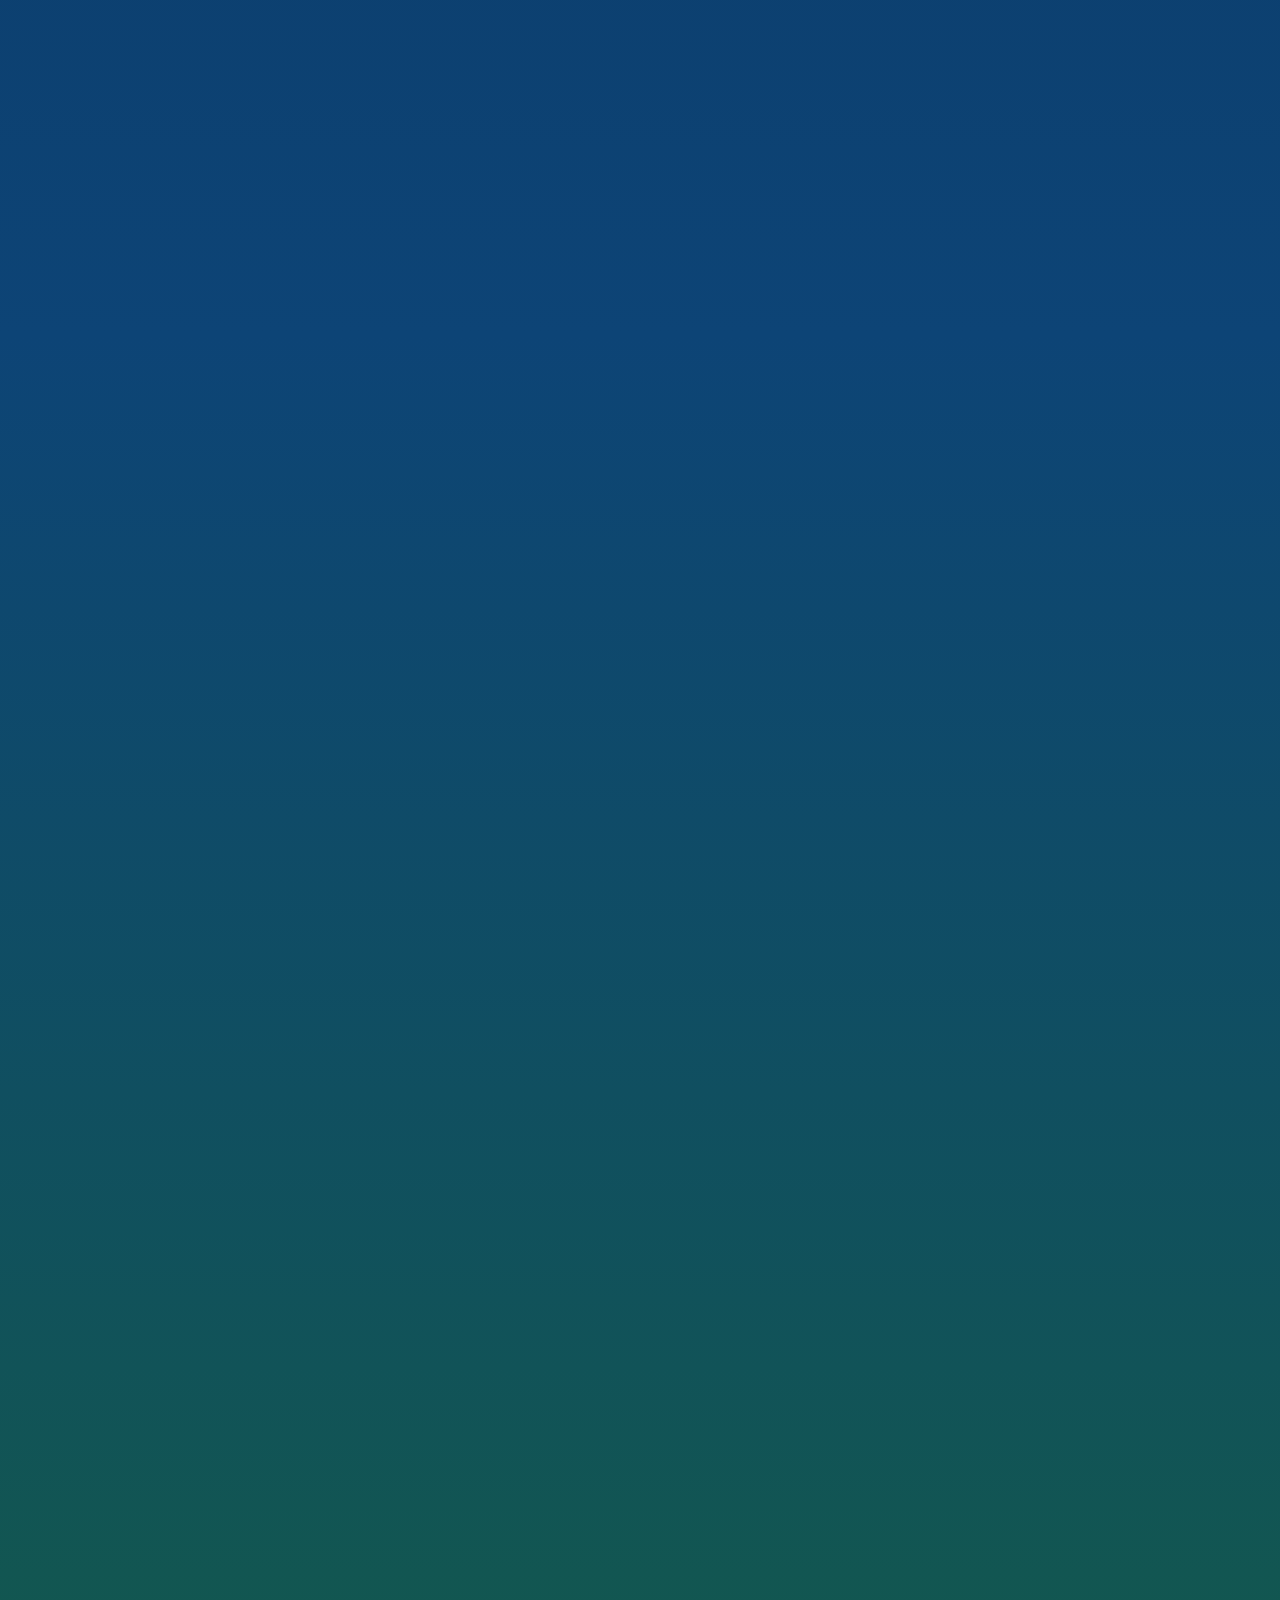
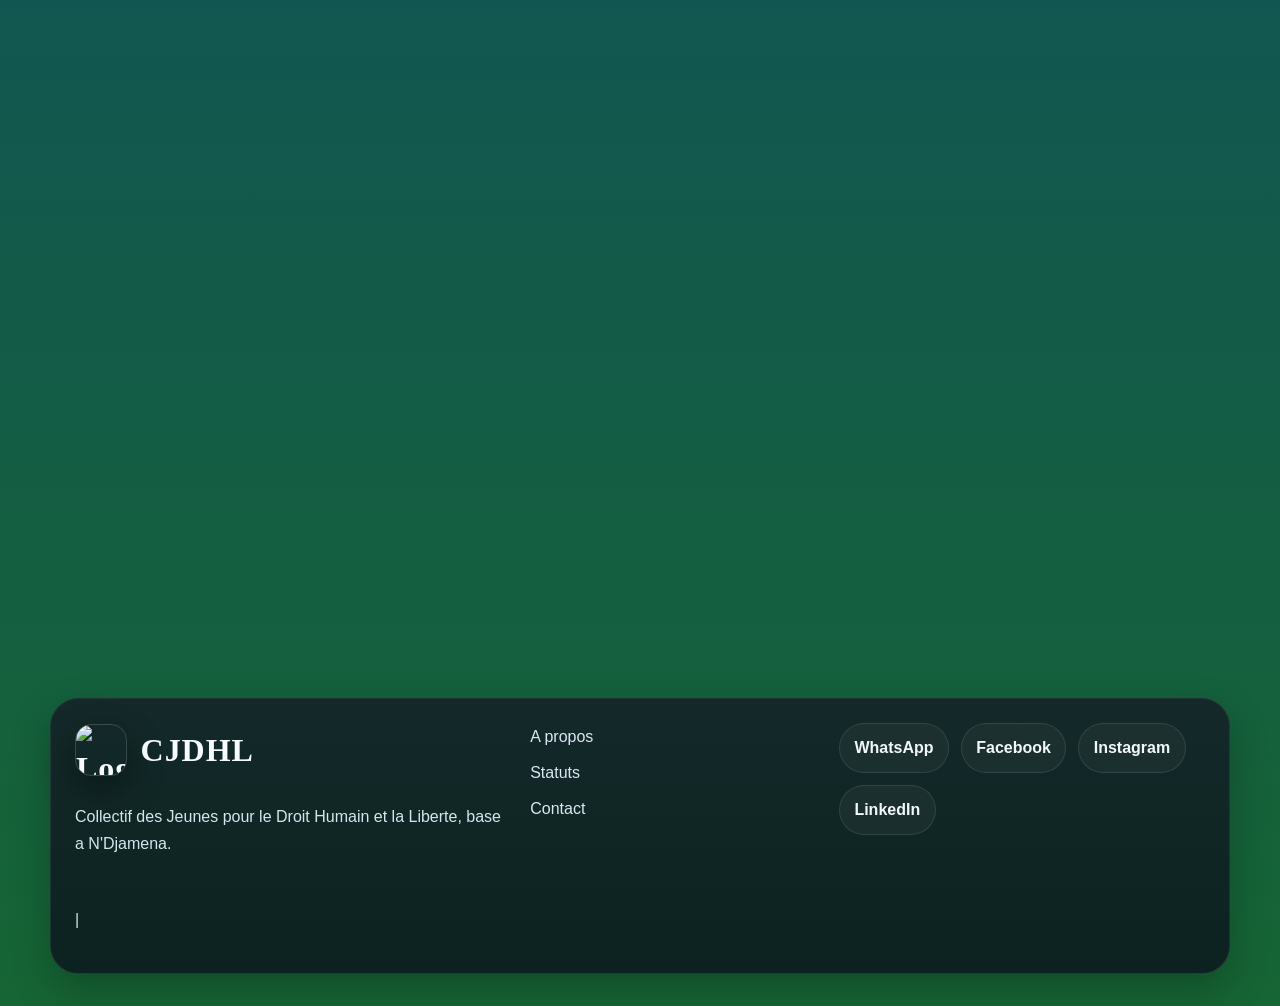
==== commit b1712d58: "Update index.html" ====
--- a/index.html
+++ b/index.html
@@ -286,7 +286,7 @@
         <a href="https://instagram.com" target="_blank" rel="noreferrer">Instagram</a>
         <a href="https://linkedin.com" target="_blank" rel="noreferrer">LinkedIn</a>
       </div>
-      <p class="footer-copy">Version prete a heberger | <span id="current-year"></span></p>
+      <p class="footer-copy"> | <span id="current-year"></span></p>
     </div>
   </footer>
 
